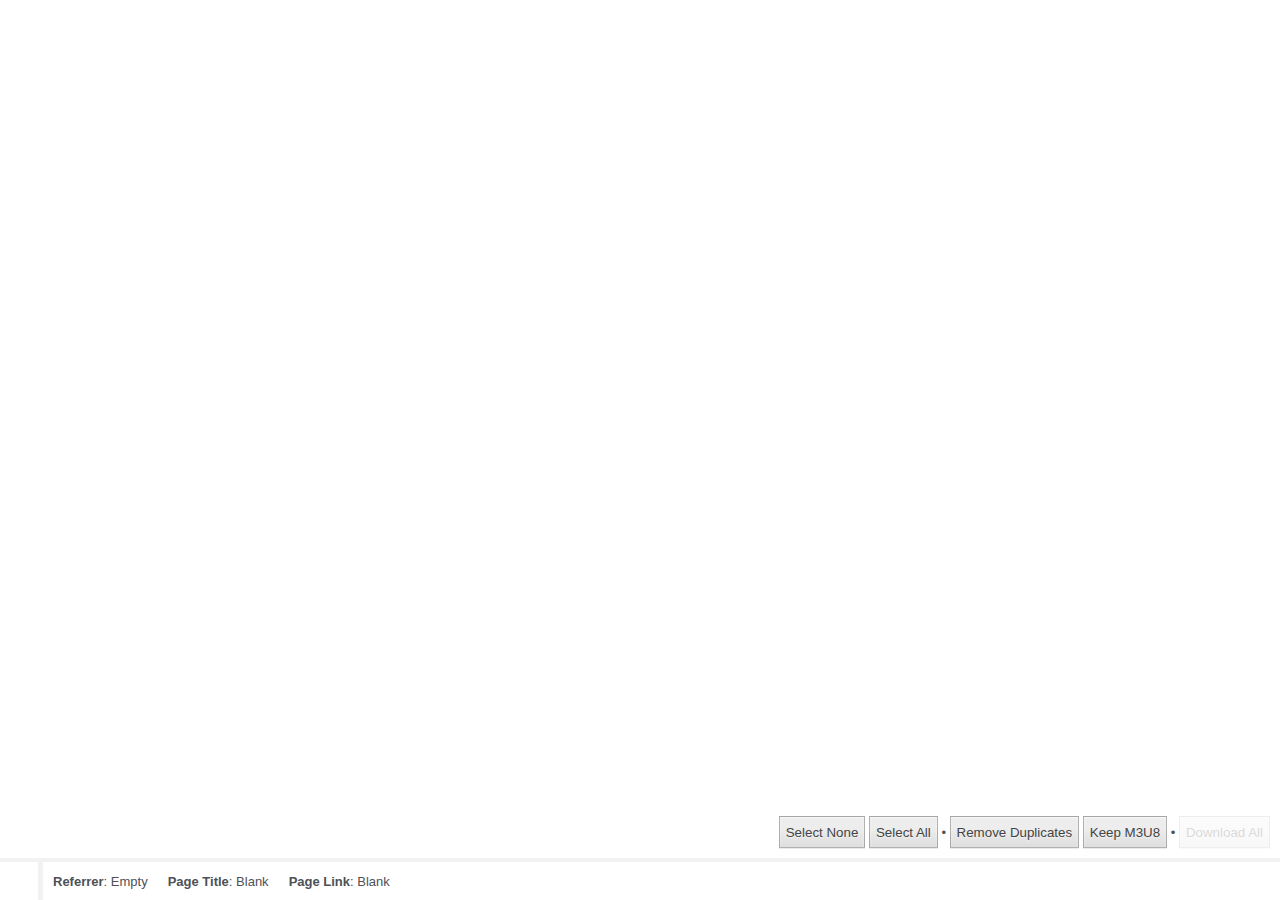
==== v3/data/job/index.html @ 0a3b374d "completes the migration to manifest v3" ====
<!DOCTYPE html>
<html translate="no">
<head>
  <meta charset="utf-8">
  <meta name="viewport" content="width=device-width, initial-scale=1">
  <title>Download a Media</title>
  <link rel="stylesheet" type="text/css" href="index.css">
</head>
<body data-mode="ready">
  <progress id="progress" value="0" max="100"></progress>

  <template id="entry">
    <label class="entry">
      <input type="checkbox" data-id="selected">
      <span data-id="name">Name</span>
      <span data-id="ext">Extension</span>
      <span data-id="size">Size</span>
      <span data-id="href">Link</span>
      <input type="button" data-id="rename" value="Rename" disabled>
      <input type="button" data-id="copy" value="Copy">
      <input type="submit" value="Download">
    </label>
  </template>
  <div id="intro">
    <div>There is no media on this tab. To add new downloading jobs:</div>
    <ul>
      <li>Drag and drop HTML links</li>
      <li>Drag and drop selected text to extract links</li>
      <li>Drag and drop a local M3U8 manifest</li>
      <li>Use Ctrl + V or Command + V to extract links from the clipboard</li>
    </ul>
  </div>
  <dialog id="prompt">
    <form>
      <p></p>
      <input name="value" type="text" autofocus>
      <menu>
        <button value="default" type="submit">Confirm</button>
        <button value="cancel">Cancel</button>
      </menu>
    </form>
  </dialog>
  <div id="hrefs-container">
    <form id="hrefs"></form>
  </div>
  <div id="tools">
    <input type="button" value="Select None" id="select-none">
    <input type="button" value="Select All" id="select-all">
    &bull;
    <input type="button" value="Remove Duplicates" id="remove-duplicates">
    <input type="button" value="Keep M3U8" id="keep-hls">
    &bull;
    <input type="button" value="Download All" disabled id="download-all">
  </div>
  <footer>
    <div id="options">
      <div>
        <div>
          <label for="filename">Filename <a data-href="faq10" target="_blank">Format</a></label>
          <input type="text" id="filename" title="Filename format:

Acceptable Keywords: [meta.name] (default), [title], [hostname]">
          <label for="threads">Number of Threads (1-5)</label>
          <input type="number" min="1" max="5" value="3" id="threads" title="Download jobs with multiple threads to increase speed">
          <label for="power">Keep Awake</label>
          <input type="checkbox" id="power">
          <span class="sep"></span>
          <label for="quality-selector">Show Quality Selector</label>
          <input type="radio" name="quality" checked id="quality-selector">
          <label for="quality-highest">Select Highest Quality</label>
          <input type="radio" name="quality" id="quality-highest">
          <label for="quality-lowest">Select Lowest Quality</label>
          <input type="radio" name="quality" id="quality-lowest">
          <span class="sep"></span>
          <a target="_blank" href="https://webbrowsertools.com/test-download-with/">Test Video Downloading</a>
          <a target="_blank" href="https://webbrowsertools.com/repair-video/">Repair Video File</a>
        </div>
      </div>
    </div>
    <div title="All requests to the server will contain this URL as the Referrer header. Click to copy to the clipboard" id="referer-selector">
      <b>Referrer</b>: <span id="referer">-</span>
    </div>
    <div id="title-selector" title="Click to copy to the clipboard">
      <b>Page Title</b>: <span id="title">-</span>
    </div>
    <div id="page-selector" title="Click to copy to the clipboard">
      <b>Page Link</b>: <span id="page">-</span>
    </div>
  </footer>
  <!-- MyGet -->
  <script type="text/javascript" src="mget/mget.js"></script>
  <script type="text/javascript" src="mget/plugins/static.js"></script>
  <script type="text/javascript" src="mget/plugins/cache.js"></script>
  <script type="text/javascript" src="mget/plugins/error.js"></script>
  <script type="text/javascript" src="mget/plugins/disk.js"></script>
  <script type="text/javascript" src="mget/plugins/decrypt.js"></script>
  <!-- M3U8 Parser -->
  <script type="text/javascript" src="m3u8-parser.js"></script>
  <!-- Page -->
  <script type="text/javascript" src="index.js"></script>
  <!-- Plugins -->
  <script type="text/javascript" src="plugins/unload.js"></script>
  <script type="text/javascript" src="plugins/threads.js"></script>
  <script type="text/javascript" src="plugins/quality.js"></script>
  <script type="text/javascript" src="plugins/referer.js"></script>
  <script type="text/javascript" src="plugins/permission.js"></script>
  <script type="text/javascript" src="plugins/drop.js"></script>
  <script type="text/javascript" src="plugins/footer.js"></script>
  <script type="text/javascript" src="plugins/filename.js"></script>
  <script type="text/javascript" src="plugins/tools.js"></script>
  <script type="text/javascript" src="plugins/links.js"></script>
</body>
</html>
---- v3/data/job/index.css ----
:root {
  --bg-light-dark: rgba(0, 0, 0, 0.05);
  --bg-dark: #4d5155;
  --bg-light: #fff;
  --bg-progress: #0074cc;
}

body {
  font-size: 13px;
  font-family: Arial, "Helvetica Neue", Helvetica, sans-serif;
  background-color: var(--bg-light);
  color: #4d5156;
  display: grid;
  grid-template-rows: 1fr min-content min-content;
  margin: 0;
  height: 100vh;
  accent-color: var(--bg-dark);
}
body[data-mode=error] {
  background-color: #ffdcdc;
}
body::before {
  position: fixed;
  inset: 0;
  display: flex;
  align-items: center;
  justify-content: center;
  padding: 30px;
  text-align: center;
  z-index: 2;
  line-height: 1.25;
}

body[data-mode=done] {
  background-color: #f1ffed;
}
body[data-mode=download]::before {
  content: 'Download is in progress. Do not close this window...';
}
body[data-mode=parse]::before {
  content: 'Parsing M3U8 manifest...';
}
body[data-mode=parse]::before,
body[data-mode=download]::before {
  color: #fff;
  font-size: 18px;
  background-color: rgba(0, 0, 0, 0.8);
}

footer {
  border-top: solid 4px var(--bg-light-dark);
  display: grid;
  grid-template-columns: min-content repeat(3, minmax(10px, min-content));
  white-space: nowrap;
  z-index: 2;
  align-items: center;
}
footer > div {
  overflow: hidden;
  text-overflow: ellipsis;
  white-space: nowrap;
  cursor: pointer;
  transition: opacity 0.5s;
  opacity: 1;
  padding: 10px;
}
footer > div[id$=-selector]:active {
  opacity: 0.5;
  transition: 0s;
}

select,
button,
input[type=submit],
input[type=button] {
  height: 100%;
  color: #444;
  background-image: linear-gradient(rgb(237, 237, 237), rgb(237, 237, 237) 38%, rgb(222, 222, 222));
  box-shadow: rgba(0, 0, 0, 0.08) 0 1px 0, rgba(255, 255, 255, 0.75) 0 1px 2px inset;
  text-shadow: rgb(240, 240, 240) 0 1px 0;
}
input[type=submit]:not(:disabled),
input[type=button]:not(:disabled) {
  cursor: pointer;
}

select,
button,
textarea,
input {
  border: solid 1px rgba(0, 0, 0, 0.25);
}
input[type=button]:disabled {
  opacity: 0.2;
}
textarea {
  width: 100%;
  box-sizing: border-box;
  display: block;
}
textarea,
input[type=text],
input[type=number] {
  padding: 5px;
  outline: none;
}
textarea:focus,
input[type=text]:focus,
input[type=number]:focus {
  background-color: #e5f8ff;
}
a,
a:visited {
  color: #07c;
}
.hidden {
  display: none !important;
}

#intro {
  height: 100vh;
  display: flex;
  justify-content: center;
  flex-direction: column;
  margin: auto;
  width: fit-content;
  position: absolute;
  inset: 0;
  padding: 2rem;
}
#intro ul {
  margin: 0;
  padding: 10px 25px;
}
body:not([data-mode=empty]) #intro {
  display: none;
}

#prompt {
  padding: 5px;
}
#prompt p {
  margin: 0;
  display: block;
  overflow: auto;
  white-space: pre;
  max-height: 50vh;
}
#prompt > form {
  background-color: var(--bg-light-dark);
  padding: 10px;
  max-height: 70%;
  overflow: hidden;
  display: grid;
  grid-template-rows: 1fr min-content min-content;
  grid-gap: 10px;
}
#prompt menu {
  padding: 0;
  direction: rtl;
}
#prompt menu button {
  padding: 5px 10px;
}
#prompt [name=value] {
  width: 100%;
  box-sizing: border-box;
}
#prompt [name=value]:not([required]) {
  display: none;
}

.entry {
  display: contents;
}
.entry.done span {
  color: #007e00;
  font-weight: bold;
}
.entry.error span {
  color: #db0000;
  font-weight: bold;
}
#hrefs-container {
  overflow: auto;
  padding: 10px;
}
#hrefs {
  display: grid;
  grid-template-columns: min-content minmax(auto, 120px) repeat(2, min-content) 1fr repeat(3, min-content);
  grid-gap: 10px 0;
  align-items: center;
  overflow: hidden;
}
#hrefs * {
  overflow: hidden;
  white-space: nowrap;
  align-items: center;
  text-overflow: ellipsis;
}
#hrefs span {
  padding: 8px;
}

#hrefs .entry:nth-child(2n) [data-id="href"] {
  background-color: var(--bg-light-dark);
}

#hrefs input[type=button] {
  margin-right: 2px;
}

#progress {
  z-index: 10;
  width: 100%;
  color: var(--bg-progress);
  height: 5px;
}
#progress,
#progress::-webkit-progress-bar {
  background-color: transparent;
}
#progress::-webkit-progress-value {
  background: var(--bg-progress);
}
#progress::-moz-progress-bar {
  background: var(--bg-progress);
}

body:not([data-mode=download]) #progress {
  display: none;
}
#progress[value=0] {
  display: none;
}

#tools {
  padding: 10px;
  text-align: end;
  height: 32px;
}
body[data-mode=empty] #tools {
  visibility: hidden;
}

#options {
  width: 18px;
  height: 18px;
  background: url('images/options.svg') center center no-repeat;
  background-size: 18px;
  position: relative;
  overflow: visible;
  user-select: none;
  border-right: solid 5px var(--bg-light-dark);
}

#options > div {
  position: absolute;
  bottom: 0;
  left: 5px;
  z-index: 2;
  padding-bottom: 44px;
  cursor: default;
  visibility: hidden;
}
#options > div > div {
  box-shadow: 0 0 2px var(--bg-dark);
  background-color: var(--bg-light);
  padding: 10px;
  display: grid;
  grid-template-columns: 1fr min-content;
  align-items: center;
  grid-gap: 10px;
}
#options:hover > div {
  visibility: visible;
}
#options input,
#options label {
  cursor: pointer;
}
#options input {
  background-color: var(--bg-light-dark);
  border: none;
  cursor: text;
  justify-self: end;
}
#options input[type=text],
#options input[type=number] {
  width: 20ch;
}
#options .sep,
#options a {
  grid-column: 1/3;
}
#options .sep {
  background-color: var(--bg-light-dark);
  height: 4px;
}
#options a {
  text-decoration: none;
  color: var(--bg-progress);
}
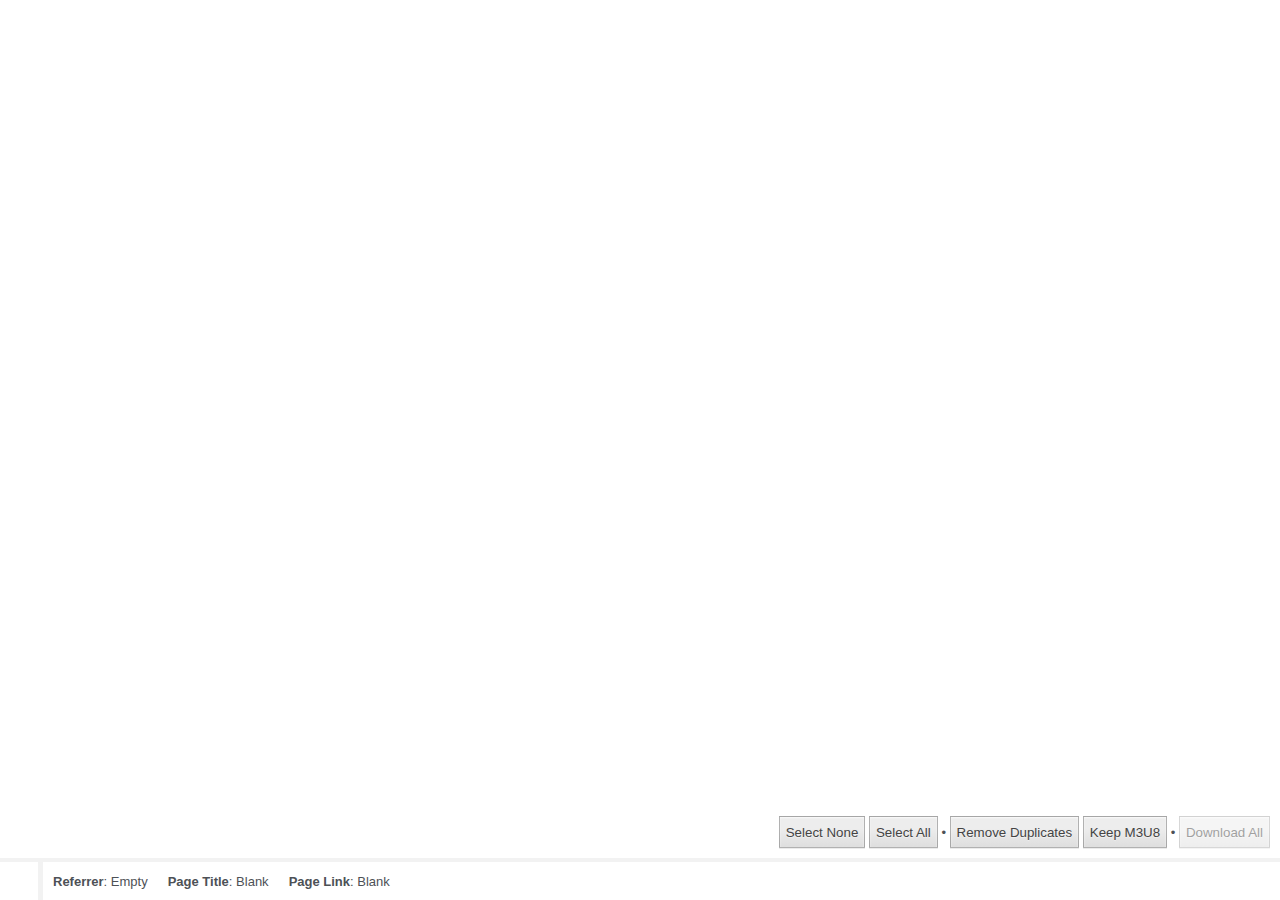
==== commit ba3287d0: "improves media detection" ====
--- a/v3/data/job/index.html
+++ b/v3/data/job/index.html
@@ -9,10 +9,13 @@
 <body data-mode="ready">
   <progress id="progress" value="0" max="100"></progress>
 
+  <div id="forbidden-container">This page includes <span id="forbiddens">0</span> link(s) that are excluded per the website owner's request.</div>
+
   <template id="entry">
     <label class="entry">
       <input type="checkbox" data-id="selected">
       <span data-id="name">Name</span>
+      <span data-id="extracted-name"></span>
       <span data-id="ext">Extension</span>
       <span data-id="size">Size</span>
       <span data-id="href">Link</span>
@@ -62,8 +65,20 @@
 Acceptable Keywords: [meta.name] (default), [title], [hostname]">
           <label for="threads">Number of Threads (1-5)</label>
           <input type="number" min="1" max="5" value="3" id="threads" title="Download jobs with multiple threads to increase speed">
-          <label for="power">Keep Awake</label>
-          <input type="checkbox" id="power">
+          <div id="power-container">
+            <label for="power">Keep Awake</label>
+            <input type="checkbox" id="power">
+          </div>
+          <label for="autoclose">Auto Close When Done</label>
+          <input type="checkbox" id="autoclose">
+          <label for="mime-watch">
+            <a data-href="faq12" target="_blank">Improved Media Detection</a>
+          </label>
+          <input type="checkbox" id="mime-watch">
+          <label for="error-recovery">Do not Download Duplicated Segments</label>
+          <input type="checkbox" id="error-recovery">
+          <label for="online-resolve-name">Try to Resolve Filename from Server</label>
+          <input type="checkbox" id="online-resolve-name">
           <span class="sep"></span>
           <label for="quality-selector">Show Quality Selector</label>
           <input type="radio" name="quality" checked id="quality-selector">
@@ -97,6 +112,8 @@
   <!-- M3U8 Parser -->
   <script type="text/javascript" src="m3u8-parser.js"></script>
   <!-- Page -->
+  <script type="text/javascript" src="file-picker-polyfill.js"></script>
+  <script type="text/javascript" src="/network/core.js"></script>
   <script type="text/javascript" src="index.js"></script>
   <!-- Plugins -->
   <script type="text/javascript" src="plugins/unload.js"></script>
@@ -109,5 +126,7 @@
   <script type="text/javascript" src="plugins/filename.js"></script>
   <script type="text/javascript" src="plugins/tools.js"></script>
   <script type="text/javascript" src="plugins/links.js"></script>
+  <script type="text/javascript" src="plugins/mime.js"></script>
+  <script type="text/javascript" src="plugins/error-recovery.js"></script>
 </body>
 </html>
--- a/v3/data/job/index.css
+++ b/v3/data/job/index.css
@@ -1,8 +1,13 @@
 :root {
+  --fg-blue: #1a0dab;
+  --fg-brown: #a52a2a;
+  --fg-green: #00915c;
   --bg-light-dark: rgba(0, 0, 0, 0.05);
   --bg-dark: #4d5155;
   --bg-light: #fff;
   --bg-progress: #0074cc;
+  --bg-progress-body: #355975;
+  --disabled: 0.5;
 }
 
 body {
@@ -11,7 +16,7 @@
   background-color: var(--bg-light);
   color: #4d5156;
   display: grid;
-  grid-template-rows: 1fr min-content min-content;
+  grid-template-rows: min-content 1fr min-content min-content;
   margin: 0;
   height: 100vh;
   accent-color: var(--bg-dark);
@@ -65,7 +70,7 @@
   padding: 10px;
 }
 footer > div[id$=-selector]:active {
-  opacity: 0.5;
+  opacity: var(--disabled);
   transition: 0s;
 }
 
@@ -90,8 +95,9 @@
 input {
   border: solid 1px rgba(0, 0, 0, 0.25);
 }
+input[type=submit]:disabled,
 input[type=button]:disabled {
-  opacity: 0.2;
+  opacity: var(--disabled);
 }
 textarea {
   width: 100%;
@@ -116,9 +122,13 @@
 .hidden {
   display: none !important;
 }
+.disabled * {
+  opacity: 0.5;
+  pointer-events: none;
+}
 
 #intro {
-  height: 100vh;
+  height: 100%;
   display: flex;
   justify-content: center;
   flex-direction: column;
@@ -127,6 +137,7 @@
   position: absolute;
   inset: 0;
   padding: 2rem;
+  box-sizing: border-box;
 }
 #intro ul {
   margin: 0;
@@ -187,8 +198,8 @@
 }
 #hrefs {
   display: grid;
-  grid-template-columns: min-content minmax(auto, 120px) repeat(2, min-content) 1fr repeat(3, min-content);
-  grid-gap: 10px 0;
+  grid-template-columns: min-content min-content min-content repeat(2, min-content) 1fr repeat(3, min-content);
+  grid-gap: 2px 10px;
   align-items: center;
   overflow: hidden;
 }
@@ -198,27 +209,43 @@
   align-items: center;
   text-overflow: ellipsis;
 }
-#hrefs span {
-  padding: 8px;
-}
 
 #hrefs .entry:nth-child(2n) [data-id="href"] {
   background-color: var(--bg-light-dark);
 }
-
-#hrefs input[type=button] {
-  margin-right: 2px;
+#hrefs span[data-id=extracted-name] {
+  font-style: italic;
+}
+#hrefs span[data-id=extracted-name],
+#hrefs span[data-id=name] {
+  max-width: 20ch;
+}
+#hrefs span[data-id=size] {
+  color: var(--fg-blue);
+  justify-self: center;
+}
+#hrefs span[data-id=href] {
+  padding: 10px;
+  color: var(--fg-brown);
+}
+#hrefs span[data-id=ext] {
+  color: var(--fg-green);
+  justify-self: center;
+}
+#hrefs input[type=button]:not(:last-child) {
+  margin-right: -8px;
 }
 
 #progress {
   z-index: 10;
-  width: 100%;
   color: var(--bg-progress);
   height: 5px;
+  border: none;
+  width: 100%;
 }
 #progress,
 #progress::-webkit-progress-bar {
-  background-color: transparent;
+  background-color: var(--bg-progress-body);
 }
 #progress::-webkit-progress-value {
   background: var(--bg-progress);
@@ -227,6 +254,9 @@
   background: var(--bg-progress);
 }
 
+body[data-mode=download] {
+  grid-template-rows: min-content min-content 1fr min-content min-content;
+}
 body:not([data-mode=download]) #progress {
   display: none;
 }
@@ -257,9 +287,9 @@
 #options > div {
   position: absolute;
   bottom: 0;
-  left: 5px;
+  left: 0;
   z-index: 2;
-  padding-bottom: 44px;
+  padding: 25px 25px 44px 5px;
   cursor: default;
   visibility: hidden;
 }
@@ -301,3 +331,26 @@
   text-decoration: none;
   color: var(--bg-progress);
 }
+#power-container {
+  display: contents;
+}
+#forbidden-container {
+  background-color: #fff6d6;
+  color: #1b2d5b;
+  text-align: center;
+  height: 0;
+  visibility: collapse;
+}
+body.forbidden #forbidden-container {
+  height: unset;
+  visibility: unset;
+  padding: 10px;
+}
+
+body[data-mode="prepare"] #download-all,
+body[data-mode="download"] #download-all,
+body[data-mode="prepare"] #hrefs input[type="submit"],
+body[data-mode="download"] #hrefs input[type="submit"] {
+  opacity: var(--disabled);
+  pointer-events: none;
+}
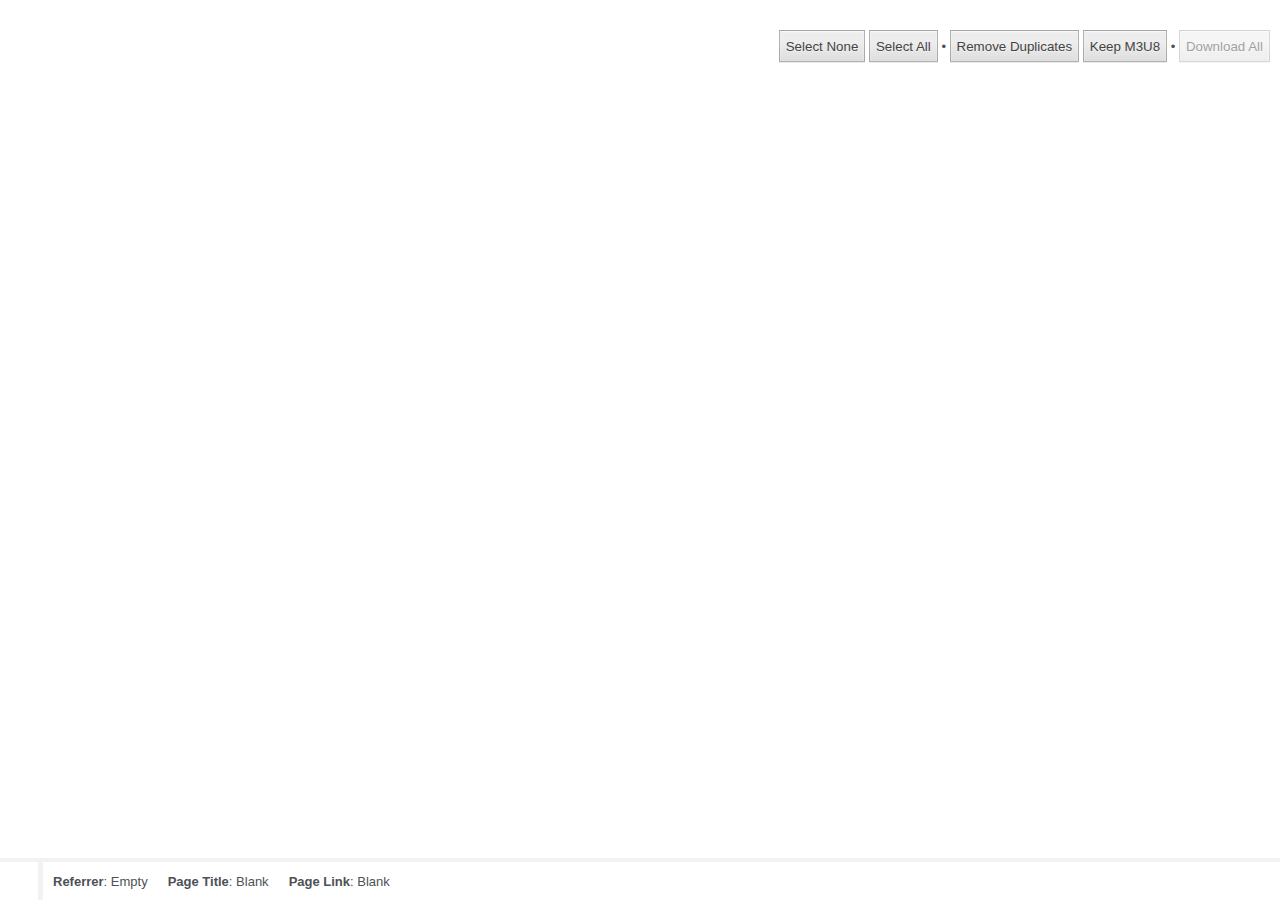
==== commit 82340c74: "Merge branch 'master' into updating-upstream" ====
--- a/v3/data/job/index.html
+++ b/v3/data/job/index.html
@@ -3,14 +3,12 @@
 <head>
   <meta charset="utf-8">
   <meta name="viewport" content="width=device-width, initial-scale=1">
+  <meta name="google" content="notranslate">
   <title>Download a Media</title>
   <link rel="stylesheet" type="text/css" href="index.css">
 </head>
 <body data-mode="ready">
   <progress id="progress" value="0" max="100"></progress>
-
-  <div id="forbidden-container">This page includes <span id="forbiddens">0</span> link(s) that are excluded per the website owner's request.</div>
-
   <template id="entry">
     <label class="entry">
       <input type="checkbox" data-id="selected">
@@ -39,6 +37,9 @@
       <input name="value" type="text" autofocus>
       <menu>
         <button value="default" type="submit">Confirm</button>
+        <button value="extra" data-id="extra-0"></button>
+        <button value="extra" data-id="extra-1"></button>
+        <button value="extra" data-id="extra-2"></button>
         <button value="cancel">Cancel</button>
       </menu>
     </form>
@@ -59,12 +60,24 @@
     <div id="options">
       <div>
         <div>
-          <label for="filename">Filename <a data-href="faq10" target="_blank">Format</a></label>
-          <input type="text" id="filename" title="Filename format:
+          <div class="contents" title="Filename format
 
-Acceptable Keywords: [meta.name] (default), [title], [hostname]">
-          <label for="threads">Number of Threads (1-5)</label>
-          <input type="number" min="1" max="5" value="3" id="threads" title="Download jobs with multiple threads to increase speed">
+  Acceptable Keywords:
+    [meta.name] (default)
+    [title]
+    [hostname]
+    [q:query|method|default-value]">
+            <label for="filename">Filename <a data-href="faq10" target="_blank">Format</a></label>
+            <input type="text" id="filename">
+          </div>
+          <div class="contents" title="Download jobs with multiple threads to increase speed">
+            <label for="threads">Number of Threads (1-5)</label>
+            <input type="number" min="1" max="5" value="3" id="threads">
+          </div>
+          <div class="contents"  title="Number of network erros for single thread before failing">
+            <label for="error-tolerance">Error Threshold (1-100)</label>
+            <input type="number" min="1" max="100" value="30" id="error-tolerance">
+          </div>
           <div id="power-container">
             <label for="power">Keep Awake</label>
             <input type="checkbox" id="power">
@@ -75,8 +88,6 @@
             <a data-href="faq12" target="_blank">Improved Media Detection</a>
           </label>
           <input type="checkbox" id="mime-watch">
-          <label for="error-recovery">Do not Download Duplicated Segments</label>
-          <input type="checkbox" id="error-recovery">
           <label for="online-resolve-name">Try to Resolve Filename from Server</label>
           <input type="checkbox" id="online-resolve-name">
           <span class="sep"></span>
@@ -105,28 +116,34 @@
   <!-- MyGet -->
   <script type="text/javascript" src="mget/mget.js"></script>
   <script type="text/javascript" src="mget/plugins/static.js"></script>
+  <script type="text/javascript" src="mget/plugins/error.js"></script>
   <script type="text/javascript" src="mget/plugins/cache.js"></script>
-  <script type="text/javascript" src="mget/plugins/error.js"></script>
   <script type="text/javascript" src="mget/plugins/disk.js"></script>
   <script type="text/javascript" src="mget/plugins/decrypt.js"></script>
-  <!-- M3U8 Parser -->
-  <script type="text/javascript" src="m3u8-parser.js"></script>
+  <!-- Parsers -->
+  <script type="text/javascript" src="externals/m3u8-parser.js"></script>
+  <script type="text/javascript" src="externals/mpd-parser.js"></script>
+  <!-- MP4Box -->
+  <!-- <script type="text/javascript" src="externals/mp4box.all.js"></script> -->
   <!-- Page -->
   <script type="text/javascript" src="file-picker-polyfill.js"></script>
   <script type="text/javascript" src="/network/core.js"></script>
   <script type="text/javascript" src="index.js"></script>
   <!-- Plugins -->
+  <!-- <script type="text/javascript" src="plugins/codec.js"></script> -->
+  <!-- <script type="text/javascript" src="plugins/preview.js"></script> -->
   <script type="text/javascript" src="plugins/unload.js"></script>
   <script type="text/javascript" src="plugins/threads.js"></script>
   <script type="text/javascript" src="plugins/quality.js"></script>
+  <script type="text/javascript" src="plugins/error.js"></script>
   <script type="text/javascript" src="plugins/referer.js"></script>
   <script type="text/javascript" src="plugins/permission.js"></script>
   <script type="text/javascript" src="plugins/drop.js"></script>
   <script type="text/javascript" src="plugins/footer.js"></script>
   <script type="text/javascript" src="plugins/filename.js"></script>
   <script type="text/javascript" src="plugins/tools.js"></script>
+  <script type="text/javascript" src="plugins/batch.js"></script>
   <script type="text/javascript" src="plugins/links.js"></script>
   <script type="text/javascript" src="plugins/mime.js"></script>
-  <script type="text/javascript" src="plugins/error-recovery.js"></script>
 </body>
 </html>
--- a/v3/data/job/index.css
+++ b/v3/data/job/index.css
@@ -21,10 +21,10 @@
   height: 100vh;
   accent-color: var(--bg-dark);
 }
-body[data-mode=error] {
+body[data-mode="error"] {
   background-color: #ffdcdc;
 }
-body::before {
+body::after {
   position: fixed;
   inset: 0;
   display: flex;
@@ -39,14 +39,14 @@
 body[data-mode=done] {
   background-color: #f1ffed;
 }
-body[data-mode=download]::before {
+body[data-mode=download]::after {
   content: 'Download is in progress. Do not close this window...';
 }
-body[data-mode=parse]::before {
+body[data-mode=parse]::after {
   content: 'Parsing M3U8 manifest...';
 }
-body[data-mode=parse]::before,
-body[data-mode=download]::before {
+body[data-mode=parse]::after,
+body[data-mode=download]::after {
   color: #fff;
   font-size: 18px;
   background-color: rgba(0, 0, 0, 0.8);
@@ -154,7 +154,7 @@
   margin: 0;
   display: block;
   overflow: auto;
-  white-space: pre;
+  white-space: pre-line;
   max-height: 50vh;
 }
 #prompt > form {
@@ -180,6 +180,9 @@
 #prompt [name=value]:not([required]) {
   display: none;
 }
+#prompt [value=extra]:empty {
+  display: none;
+}
 
 .entry {
   display: contents;
@@ -234,6 +237,9 @@
 }
 #hrefs input[type=button]:not(:last-child) {
   margin-right: -8px;
+}
+.entry[data-blocked="true"] span[data-id=name] {
+  text-decoration: line-through;
 }
 
 #progress {
@@ -260,7 +266,7 @@
 body:not([data-mode=download]) #progress {
   display: none;
 }
-#progress[value=0] {
+#progress[value="0"] {
   display: none;
 }
 
@@ -315,8 +321,8 @@
   cursor: text;
   justify-self: end;
 }
-#options input[type=text],
-#options input[type=number] {
+#options input[type="text"],
+#options input[type="number"] {
   width: 20ch;
 }
 #options .sep,
@@ -333,18 +339,6 @@
 }
 #power-container {
   display: contents;
-}
-#forbidden-container {
-  background-color: #fff6d6;
-  color: #1b2d5b;
-  text-align: center;
-  height: 0;
-  visibility: collapse;
-}
-body.forbidden #forbidden-container {
-  height: unset;
-  visibility: unset;
-  padding: 10px;
 }
 
 body[data-mode="prepare"] #download-all,
@@ -354,3 +348,7 @@
   opacity: var(--disabled);
   pointer-events: none;
 }
+
+.contents {
+  display: contents;
+}
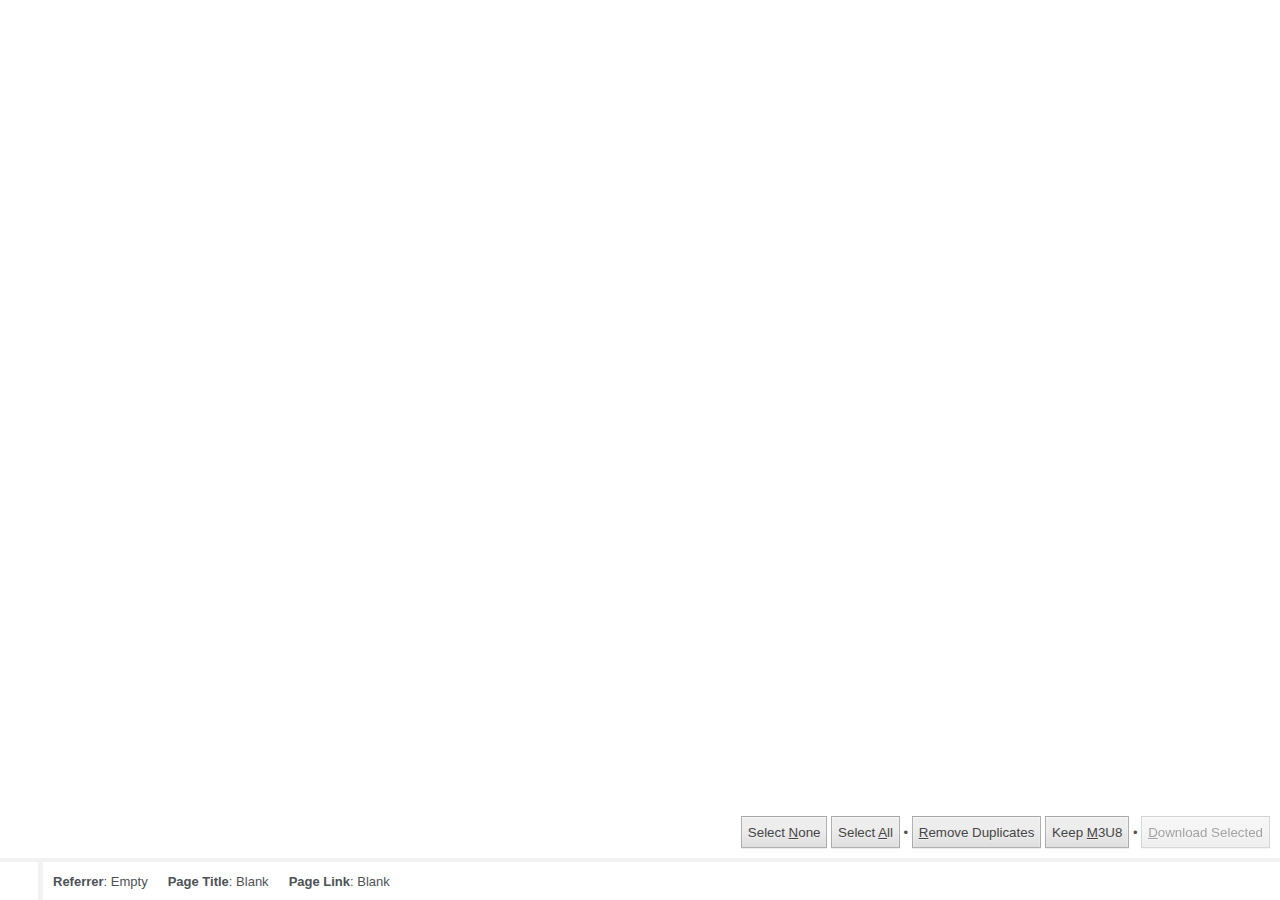
==== commit a4e5ad6f: "version 0.5.5" ====
--- a/v3/data/job/index.html
+++ b/v3/data/job/index.html
@@ -8,7 +8,13 @@
   <link rel="stylesheet" type="text/css" href="index.css">
 </head>
 <body data-mode="ready">
-  <progress id="progress" value="0" max="100"></progress>
+  <div id="progress">
+    <progress id="global-progress" value="0" max="0"></progress>
+    <progress id="current-progress" value="0" max="100"></progress>
+  </div>
+
+  <div id="forbidden-container">This page includes <span id="forbiddens">0</span> link(s) that are excluded per the website owner's request.</div>
+
   <template id="entry">
     <label class="entry">
       <input type="checkbox" data-id="selected">
@@ -36,11 +42,11 @@
       <p></p>
       <input name="value" type="text" autofocus>
       <menu>
-        <button value="default" type="submit">Confirm</button>
-        <button value="extra" data-id="extra-0"></button>
-        <button value="extra" data-id="extra-1"></button>
-        <button value="extra" data-id="extra-2"></button>
-        <button value="cancel">Cancel</button>
+        <button type="submit" value="default" accesskey="c" title="Enter"><u>C</u>onfirm</button>
+        <button type="submit" value="extra" data-id="extra-0" accesskey="0" title="Alt + 0 or Control + Option + 0"></button>
+        <button type="submit" value="extra" data-id="extra-1" accesskey="1" title="Alt + 1 or Control + Option + 1"></button>
+        <button type="submit" value="extra" data-id="extra-2" accesskey="2" title="Alt + 2 or Control + Option + 2"></button>
+        <button type="button" value="cancel" title="Escape">Cancel</button>
       </menu>
     </form>
   </dialog>
@@ -48,13 +54,13 @@
     <form id="hrefs"></form>
   </div>
   <div id="tools">
-    <input type="button" value="Select None" id="select-none">
-    <input type="button" value="Select All" id="select-all">
+    <button id="select-none" accesskey="n" title="Alt + N or Control + Option + N">Select <u>N</u>one</button>
+    <button id="select-all" accesskey="a" title="Alt + A or Control + Option + A">Select <u>A</u>ll</button>
     &bull;
-    <input type="button" value="Remove Duplicates" id="remove-duplicates">
-    <input type="button" value="Keep M3U8" id="keep-hls">
+    <button id="remove-duplicates" accesskey="r" title="Alt + R or Control + Option + R"><u>R</u>emove Duplicates</button>
+    <button id="keep-hls" accesskey="m" title="Alt + M or Control + Option + M">Keep <u>M</u>3U8</button>
     &bull;
-    <input type="button" value="Download All" disabled id="download-all">
+    <button  id="download-all" disabled accesskey="d" title="Alt + D or Control + Option + D"><u>D</u>ownload Selected</button>
   </div>
   <footer>
     <div id="options">
@@ -126,8 +132,12 @@
   <!-- MP4Box -->
   <!-- <script type="text/javascript" src="externals/mp4box.all.js"></script> -->
   <!-- Page -->
+  <script type="text/javascript" src="/network/core.js"></script>
   <script type="text/javascript" src="file-picker-polyfill.js"></script>
-  <script type="text/javascript" src="/network/core.js"></script>
+  <script type="text/javascript" src="helper.js"></script>
+  <script type="text/javascript" src="extract.js"></script>
+  <script type="text/javascript" src="parse.js"></script>
+  <script type="text/javascript" src="build.js"></script>
   <script type="text/javascript" src="index.js"></script>
   <!-- Plugins -->
   <!-- <script type="text/javascript" src="plugins/codec.js"></script> -->
--- a/v3/data/job/index.css
+++ b/v3/data/job/index.css
@@ -6,7 +6,8 @@
   --bg-dark: #4d5155;
   --bg-light: #fff;
   --bg-progress: #0074cc;
-  --bg-progress-body: #355975;
+  --bg-progress-alt: #fff;
+  --bg-progress-body: #ffffff0d;
   --disabled: 0.5;
 }
 
@@ -84,6 +85,7 @@
   box-shadow: rgba(0, 0, 0, 0.08) 0 1px 0, rgba(255, 255, 255, 0.75) 0 1px 2px inset;
   text-shadow: rgb(240, 240, 240) 0 1px 0;
 }
+button:not(:disabled),
 input[type=submit]:not(:disabled),
 input[type=button]:not(:disabled) {
   cursor: pointer;
@@ -95,6 +97,7 @@
 input {
   border: solid 1px rgba(0, 0, 0, 0.25);
 }
+button:disabled,
 input[type=submit]:disabled,
 input[type=button]:disabled {
   opacity: var(--disabled);
@@ -244,20 +247,28 @@
 
 #progress {
   z-index: 10;
-  color: var(--bg-progress);
+  display: grid;
+}
+#progress progress {
   height: 5px;
   border: none;
   width: 100%;
 }
-#progress,
-#progress::-webkit-progress-bar {
+#progress progress,
+#progress progress::-webkit-progress-bar {
   background-color: var(--bg-progress-body);
 }
-#progress::-webkit-progress-value {
+#current-progress::-webkit-progress-value {
   background: var(--bg-progress);
 }
-#progress::-moz-progress-bar {
+#current-progress::-moz-progress-bar {
   background: var(--bg-progress);
+}
+#global-progress::-webkit-progress-value {
+  background: var(--bg-progress-alt);
+}
+#global-progress::-moz-progress-bar {
+  background: var(--bg-progress-alt);
 }
 
 body[data-mode=download] {
@@ -266,7 +277,7 @@
 body:not([data-mode=download]) #progress {
   display: none;
 }
-#progress[value="0"] {
+#progress progress[value="0"] {
   display: none;
 }
 
@@ -340,6 +351,18 @@
 #power-container {
   display: contents;
 }
+#forbidden-container {
+  background-color: #fff6d6;
+  color: #1b2d5b;
+  text-align: center;
+  height: 0;
+  visibility: collapse;
+}
+body.forbidden #forbidden-container {
+  height: unset;
+  visibility: unset;
+  padding: 10px;
+}
 
 body[data-mode="prepare"] #download-all,
 body[data-mode="download"] #download-all,
